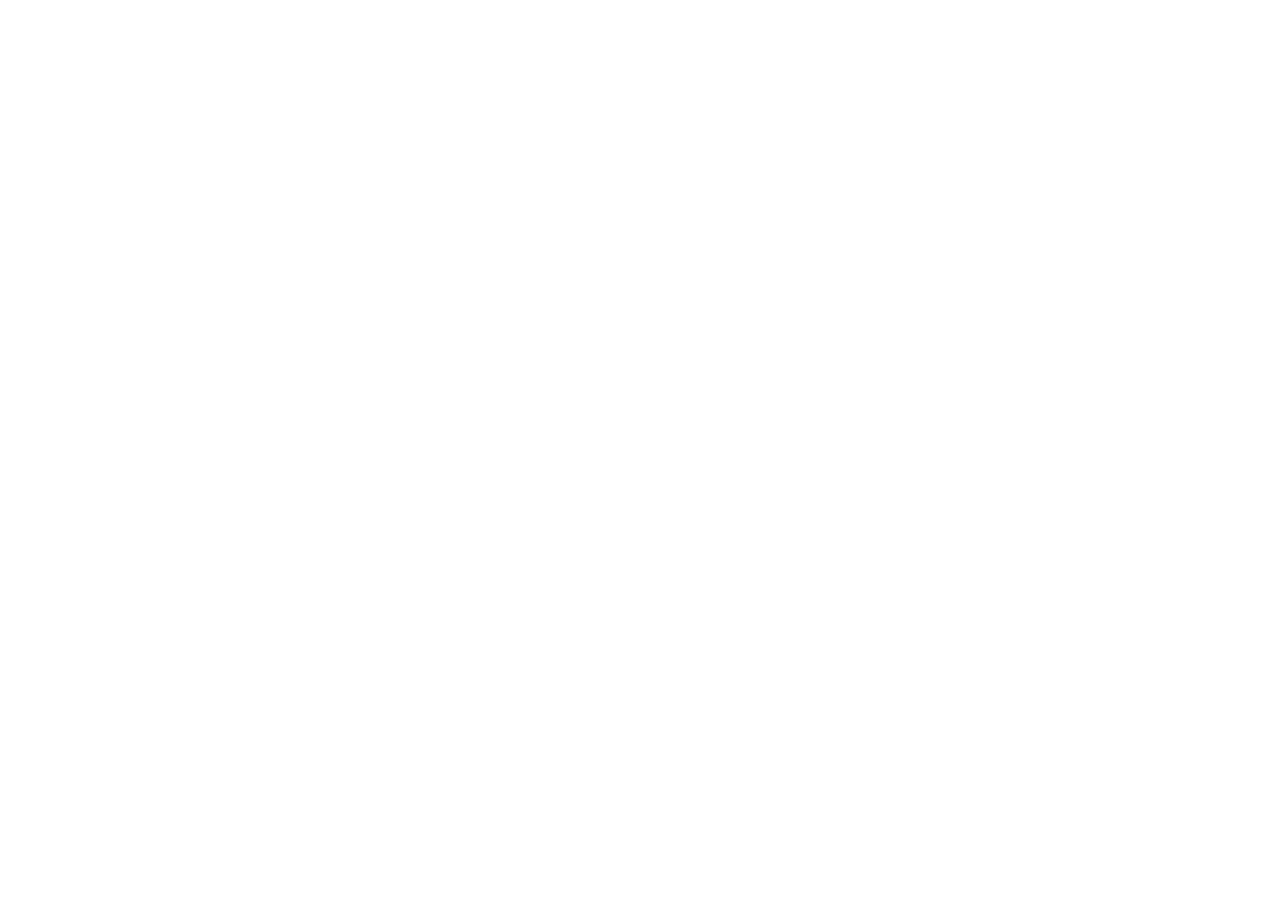
==== designMobile-Only/index.html @ 268630d0 "Inicio de la version-Mobile" ====
<!DOCTYPE html>
<html lang="en">
<head>
    <meta charset="UTF-8">
    <meta http-equiv="X-UA-Compatible" content="IE=edge">
    <meta name="viewport" content="width=device-width, initial-scale=1.0">
    <title>Document</title>
    <link rel="preconnect" href="https://fonts.googleapis.com">
  <link rel="preconnect" href="https://fonts.gstatic.com" crossorigin>
  <link href="https://fonts.googleapis.com/css2?family=Manrope:wght@500;700&family=Open+Sans:ital@0;1&family=Poppins:wght@400;700&display=swap" rel="stylesheet">
    <link rel="stylesheet" href="/Styles/normalize.css">
    <link rel="stylesheet" href="/Styles/main.css">
</head>
<body>
    <main>
        <section>
            <article>
                
            </article>
        </section>
    </main>
</body>
</html>
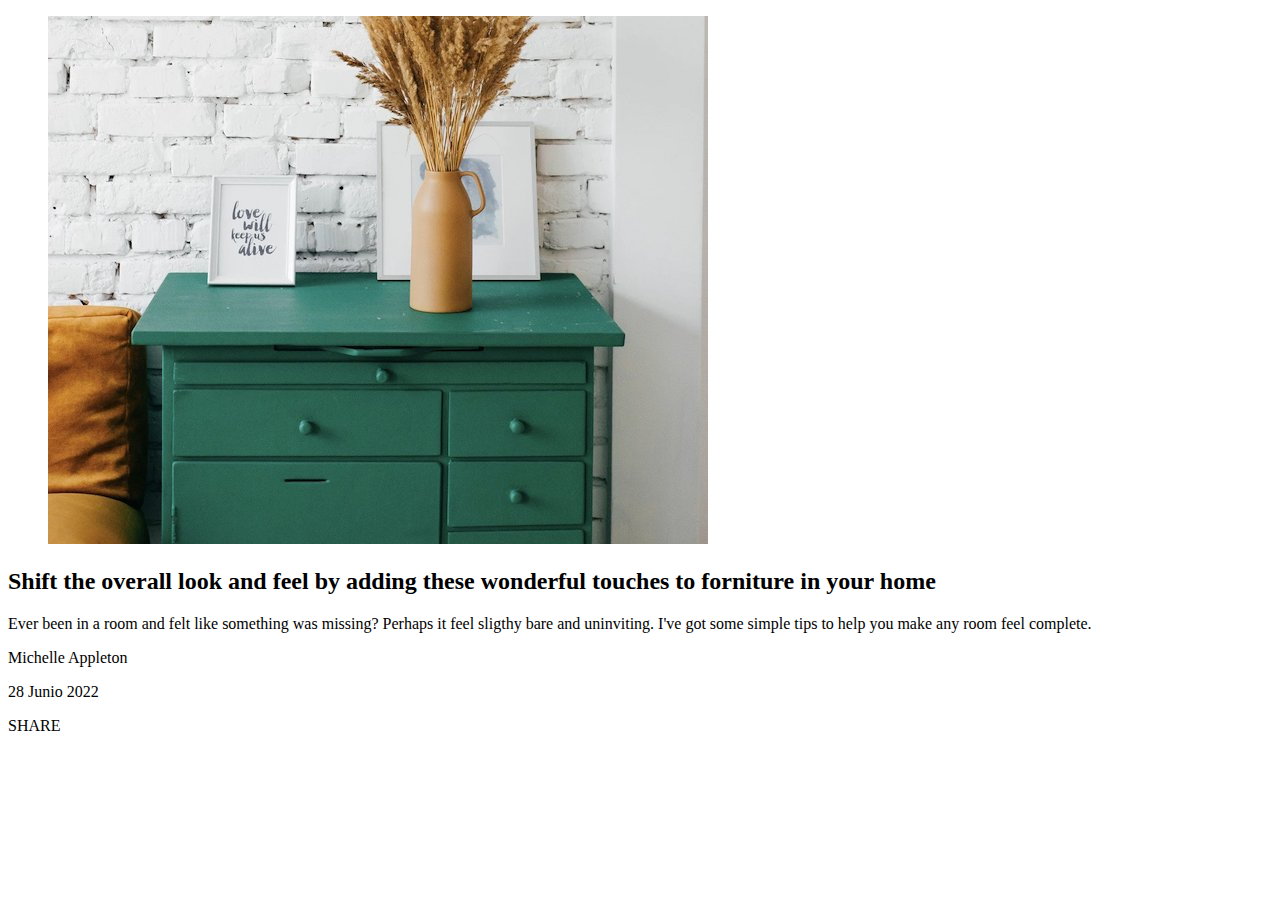
==== commit 385542c9: "Fucionalidades del boton compartir" ====
--- a/designMobile-Only/index.html
+++ b/designMobile-Only/index.html
@@ -6,18 +6,43 @@
     <meta name="viewport" content="width=device-width, initial-scale=1.0">
     <title>Document</title>
     <link rel="preconnect" href="https://fonts.googleapis.com">
-  <link rel="preconnect" href="https://fonts.gstatic.com" crossorigin>
-  <link href="https://fonts.googleapis.com/css2?family=Manrope:wght@500;700&family=Open+Sans:ital@0;1&family=Poppins:wght@400;700&display=swap" rel="stylesheet">
+    <link rel="preconnect" href="https://fonts.gstatic.com" crossorigin>
+    <link href="https://fonts.googleapis.com/css2?family=Manrope:wght@500;700&family=Open+Sans:ital@0;1&family=Poppins:wght@400;700&display=swap" rel="stylesheet">
     <link rel="stylesheet" href="/Styles/normalize.css">
     <link rel="stylesheet" href="/Styles/main.css">
 </head>
 <body>
-    <main>
-        <section>
-            <article>
-                
+    <main class="main">
+        <section class="post">
+            <article class="post__card">
+                <figure>
+                    <img src="./images/drawers.jpg" alt="ilustacion de muebles">
+                </figure>
+                <div class="post__information">
+                    <h2 class="post__tittle">Shift the overall look and feel by adding these wonderful touches to forniture in your home</h2>
+                    <p class="post__content">Ever been in a room and felt like something was missing? Perhaps it feel sligthy bare and uninviting. I've got some simple tips to help you make any room feel complete.</p>
+                </div>
+                <section class="post__share">
+                    <div class="post__left" >
+                        <span class="post__profile"></span>
+                        <div>
+                            <p class="post_author">Michelle Appleton</p>
+                            <p class="post__date">28 Junio 2022</p>
+                        </div>
+                    </div>
+                    <div class="post__btn">
+                        <span id="bntShare"></span>
+                    </div>
+                </section>
+                <div class="post__icons">
+                    <p class="post__item post__item--info">SHARE</p>
+                    <a class="post__item post__item--fb" href="#"><span></span></a>
+                    <a class="post__item post__item--tw" href="#"><span></span></a>
+                    <a class="post__item post__item--pts" href="#"><span></span></a>
+                </div>
             </article>
         </section>
     </main>
+    <script src="./Js/main.js"></script>
 </body>
 </html>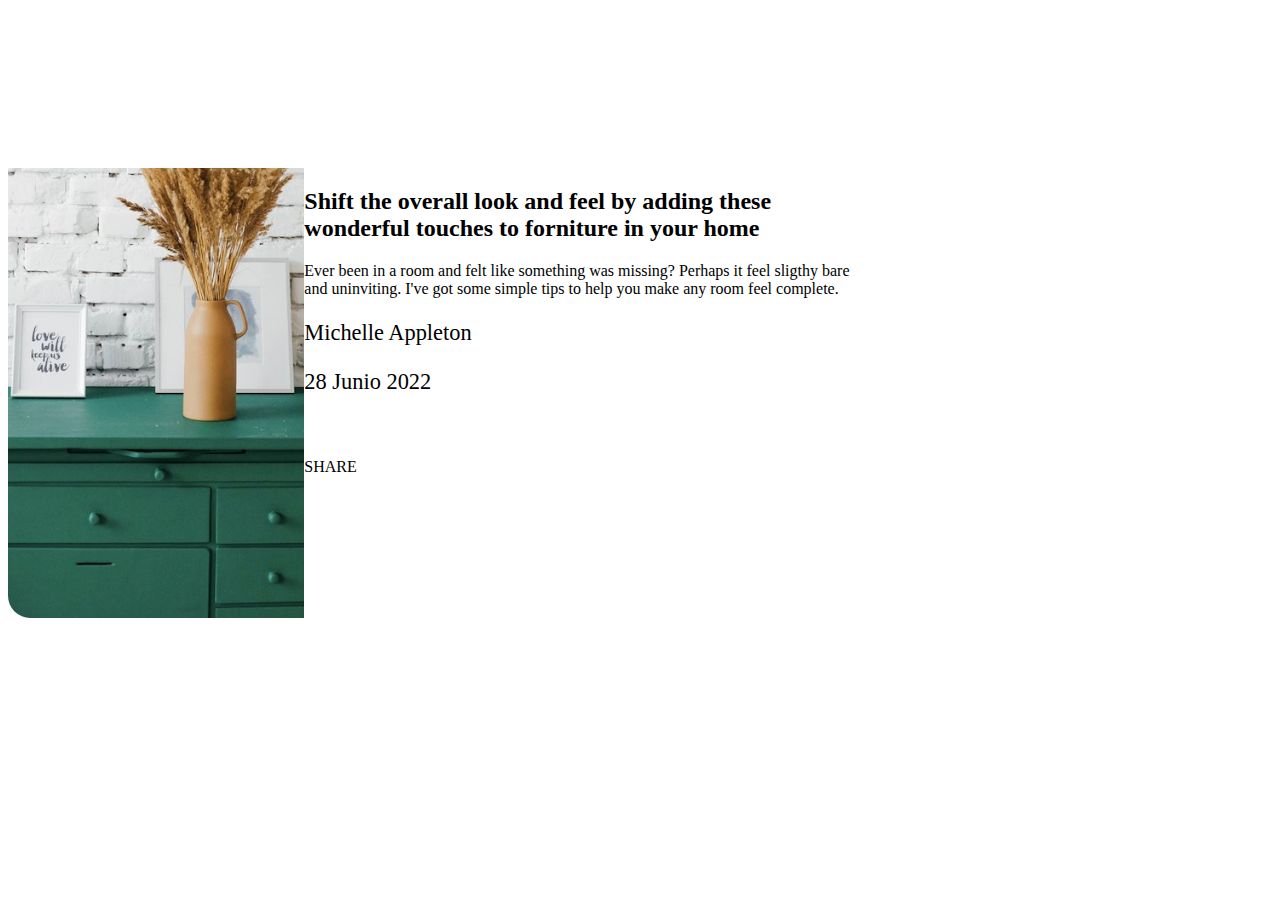
==== commit 569caea2: "Disennio Responsive" ====
--- a/designMobile-Only/index.html
+++ b/designMobile-Only/index.html
@@ -10,15 +10,45 @@
     <link href="https://fonts.googleapis.com/css2?family=Manrope:wght@500;700&family=Open+Sans:ital@0;1&family=Poppins:wght@400;700&display=swap" rel="stylesheet">
     <link rel="stylesheet" href="/Styles/normalize.css">
     <link rel="stylesheet" href="/Styles/main.css">
+    <!-- queries -->
+    <link rel="stylesheet" href="./Styles/tablet.css" media="(min-width: 768px)">
+    <link rel="stylesheet" href="./Styles/desktop.css" media="(min-width: 930px)">
 </head>
 <body>
     <main class="main">
         <section class="post">
             <article class="post__card">
-                <figure>
-                    <img src="./images/drawers.jpg" alt="ilustacion de muebles">
-                </figure>
-                <div class="post__information">
+                <div>
+                    <figure>
+                        <img src="./images/drawers.jpg" alt="ilustacion de muebles">
+                    </figure>
+                </div>
+                
+                <div>
+                    <div class="post__information">
+                        <h2 class="post__tittle">Shift the overall look and feel by adding these wonderful touches to forniture in your home</h2>
+                        <p class="post__content">Ever been in a room and felt like something was missing? Perhaps it feel sligthy bare and uninviting. I've got some simple tips to help you make any room feel complete.</p>
+                    </div>
+                    <section class="post__share">
+                        <div class="post__left" >
+                            <span class="post__profile"></span>
+                            <div>
+                                <p class="post_author">Michelle Appleton</p>
+                                <p class="post__date">28 Junio 2022</p>
+                            </div>
+                        </div>
+                        <div class="post__btn">
+                            <span id="bntShare"></span>
+                        </div>
+                    </section>
+                    <div class="post__icons">
+                        <p class="post__item post__item--info">SHARE</p>
+                        <a class="post__item post__item--fb" href="#"><span></span></a>
+                        <a class="post__item post__item--tw" href="#"><span></span></a>
+                        <a class="post__item post__item--pts" href="#"><span></span></a>
+                    </div>
+                </div>
+                <!-- <div class="post__information">
                     <h2 class="post__tittle">Shift the overall look and feel by adding these wonderful touches to forniture in your home</h2>
                     <p class="post__content">Ever been in a room and felt like something was missing? Perhaps it feel sligthy bare and uninviting. I've got some simple tips to help you make any room feel complete.</p>
                 </div>
@@ -39,7 +69,7 @@
                     <a class="post__item post__item--fb" href="#"><span></span></a>
                     <a class="post__item post__item--tw" href="#"><span></span></a>
                     <a class="post__item post__item--pts" href="#"><span></span></a>
-                </div>
+                </div> -->
             </article>
         </section>
     </main>
--- a/designMobile-Only/Styles/tablet.css
+++ b/designMobile-Only/Styles/tablet.css
@@ -0,0 +1,15 @@
+.post__card{
+    max-width: 54.2rem;
+}
+.post_author,
+.post__date{
+    font-size: 1.4rem;
+}
+.post__profile{
+    width: 4.2rem;
+    height: 4.2rem;
+}
+.post__btn span{
+    width: 3.2rem;
+    height: 3.2rem;
+}--- a/designMobile-Only/Styles/desktop.css
+++ b/designMobile-Only/Styles/desktop.css
@@ -0,0 +1,24 @@
+figure{
+    margin: 0;
+}
+.main{
+    margin: auto 0;
+    padding: 10rem 0;
+}
+.post__card{
+    display: flex;
+}
+.post__card--left{
+    width: 80%;
+}
+.post__card figure img{
+    width: 100%;
+    height: 50vh;
+    border-bottom-left-radius:1.4rem;
+    border-top-right-radius: 0;
+    object-fit: cover;
+}
+.post__icons{
+    margin-top: 3.96rem;
+    border-bottom-left-radius: 0;
+}